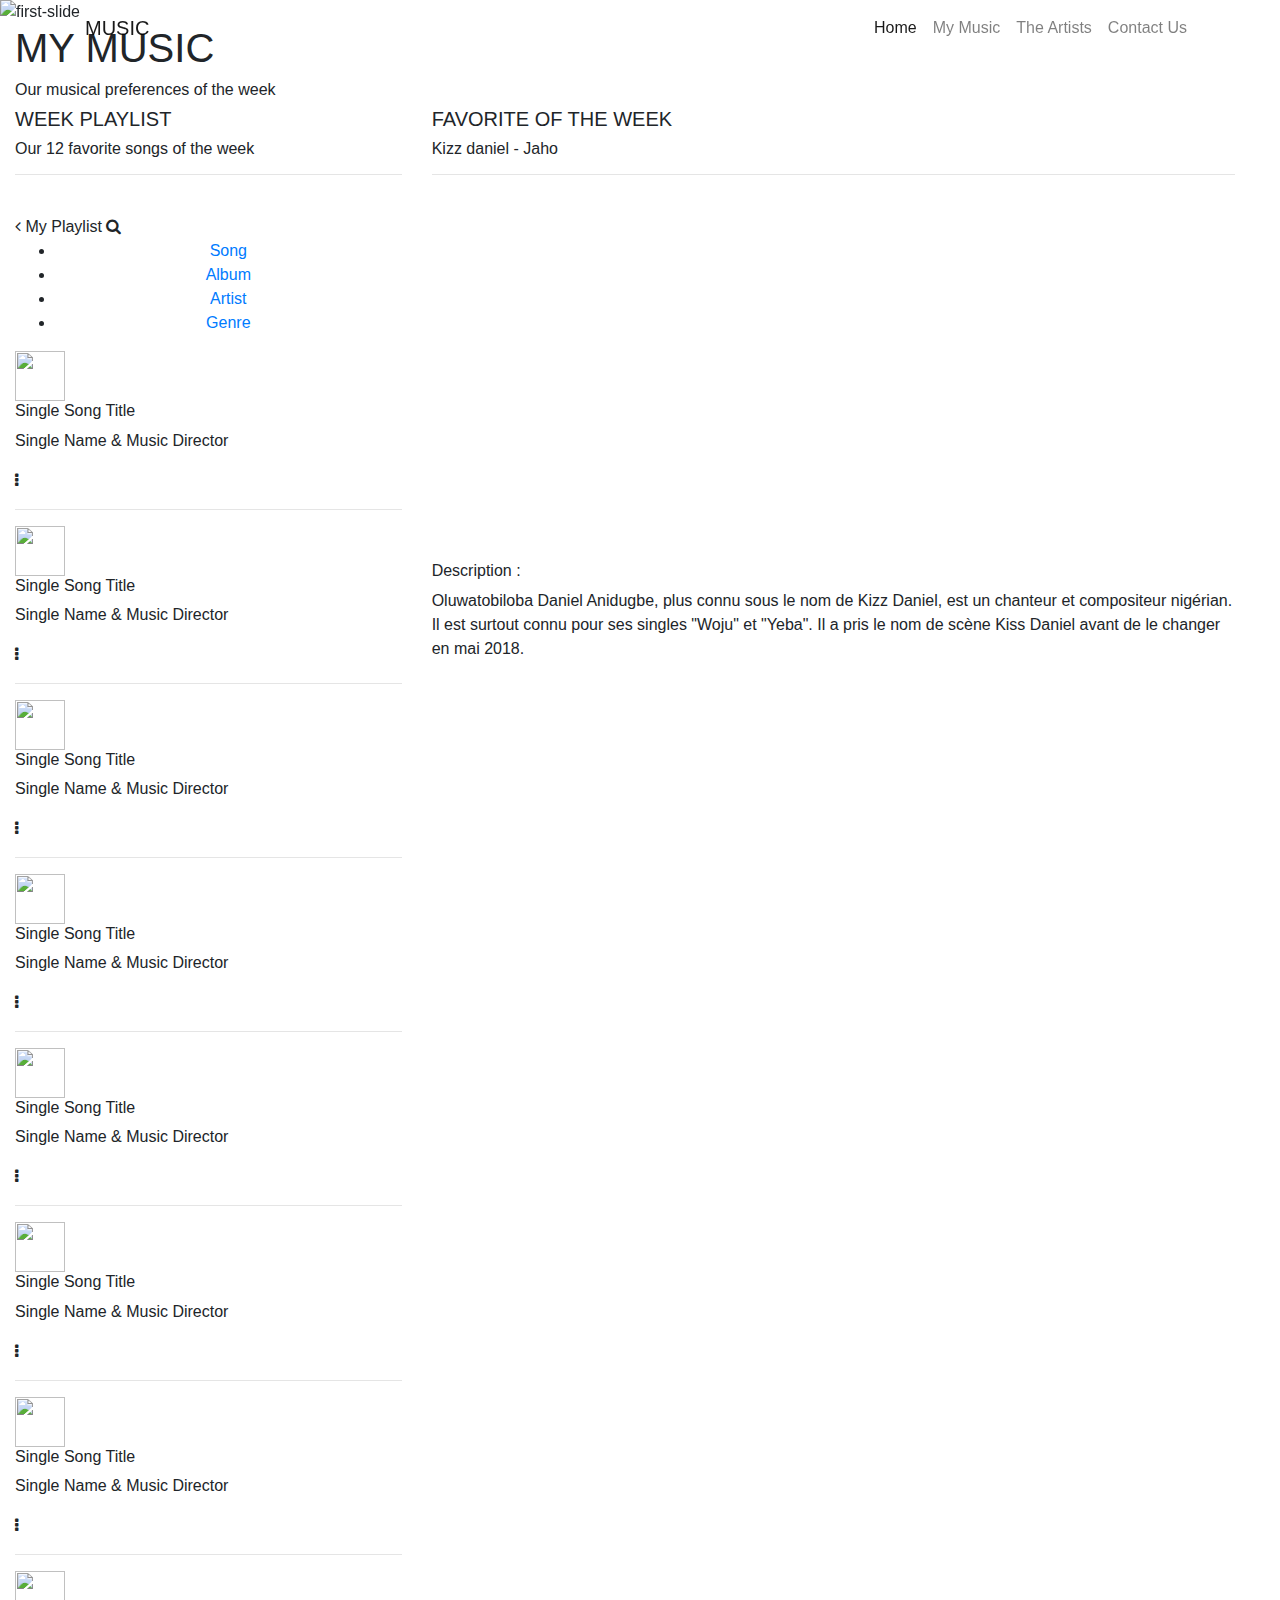
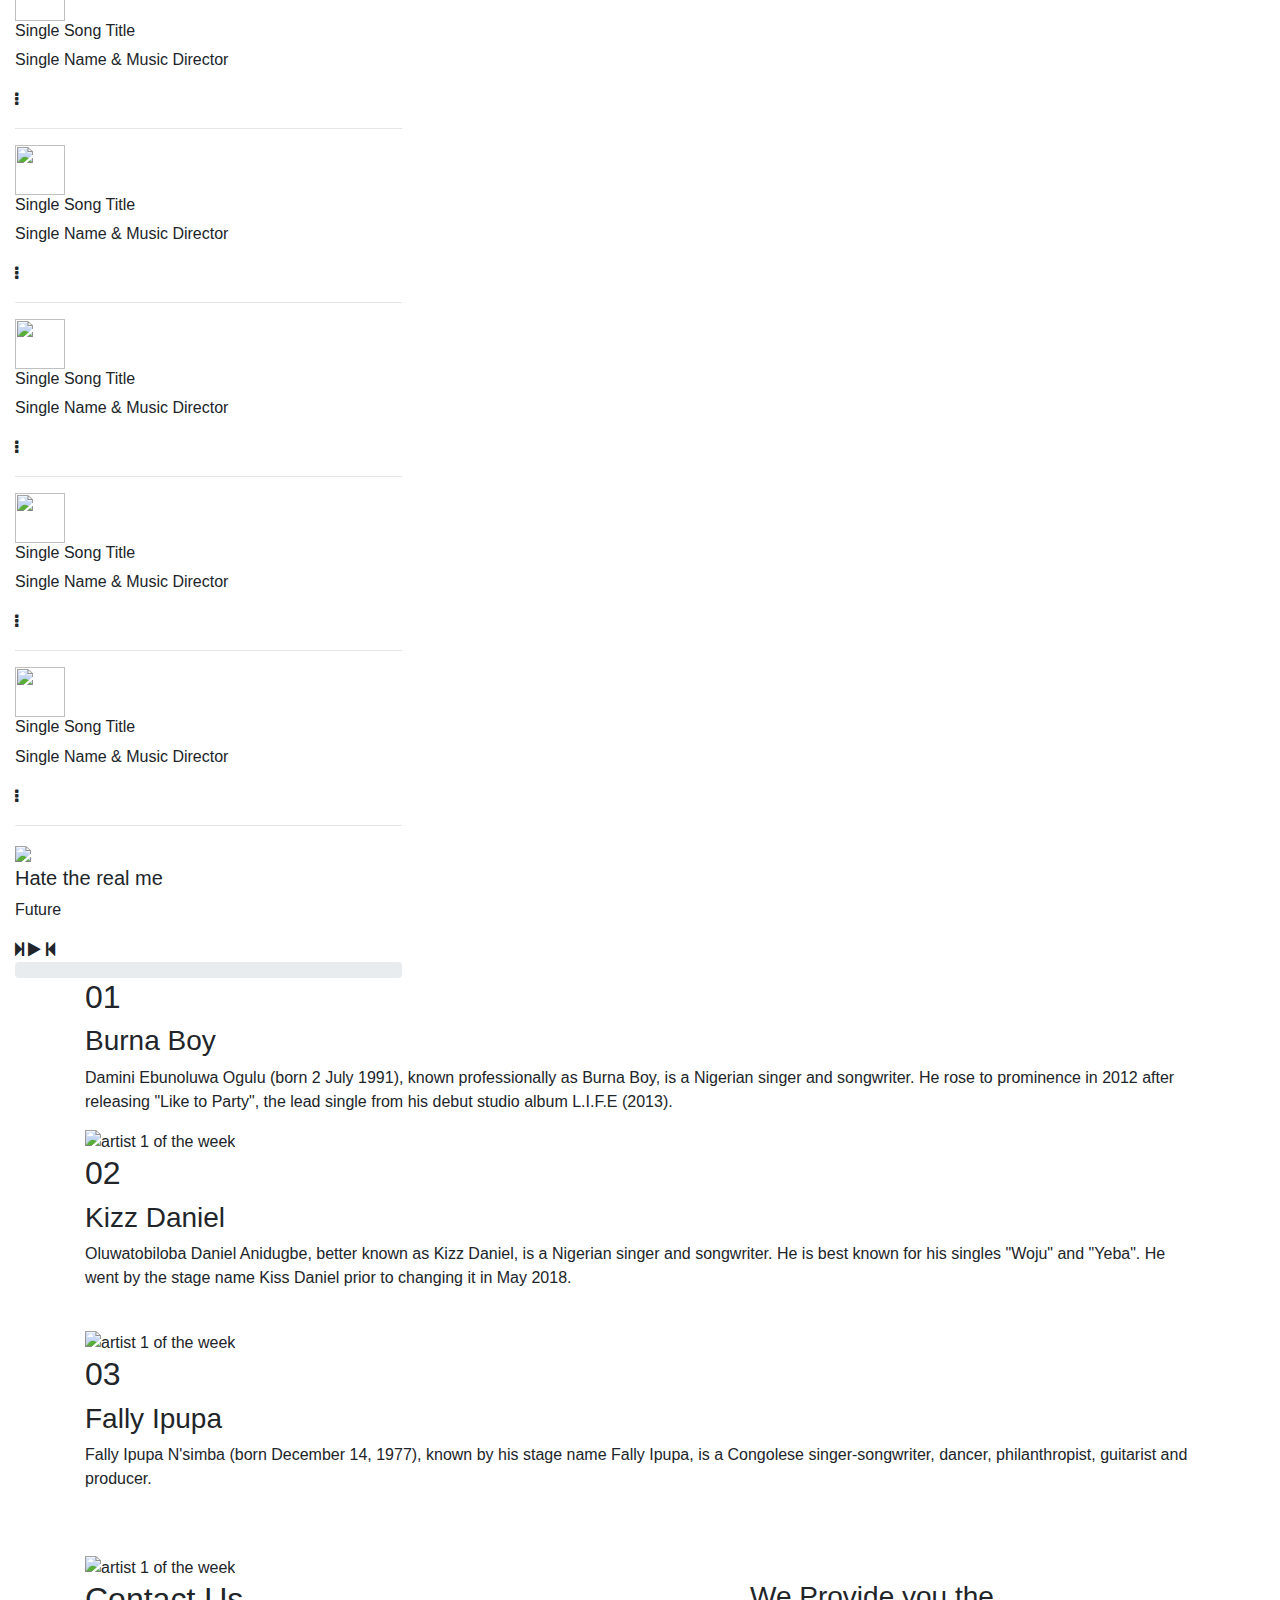
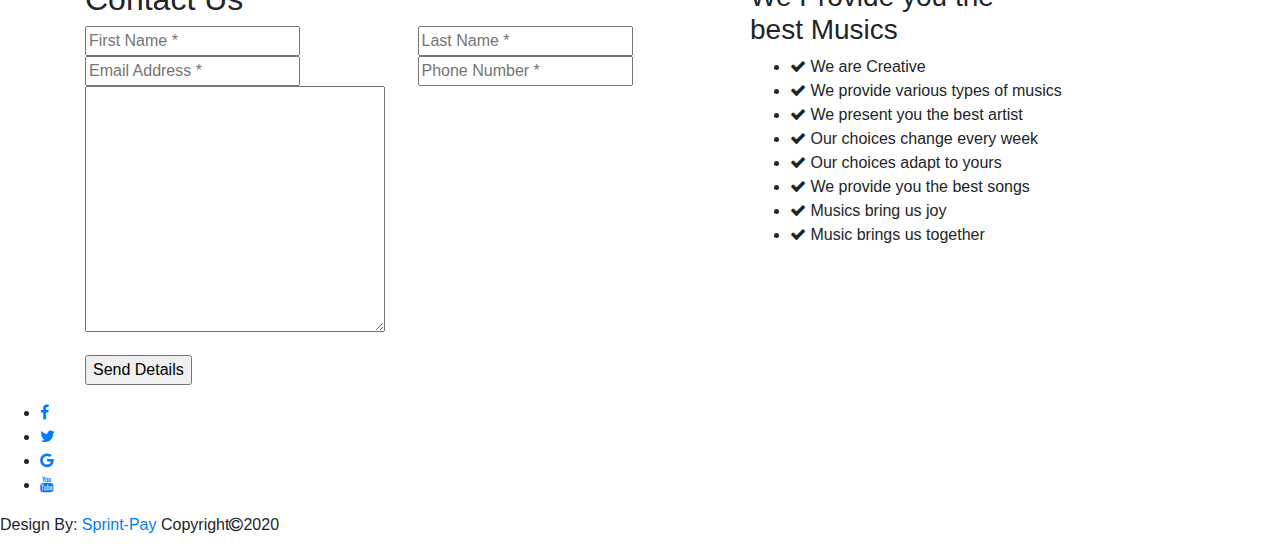
==== index.html @ 6b8cca87 "first html" ====
<!DOCTYPE html>
<html>

<head>
	<meta charset="utf-8">
	<meta name="viewport" content="width=device-width, initial-scale=1">

	<!-- Bootstrap css files -->
	<link rel="stylesheet" href="https://stackpath.bootstrapcdn.com/bootstrap/4.4.1/css/bootstrap.min.css">
	<link href="https://stackpath.bootstrapcdn.com/font-awesome/4.7.0/css/font-awesome.min.css" rel="stylesheet">
	<link rel="stylesheet" type="text/css" href="css/styles.css">
	<!-- <link rel="stylesheet" href="bootstrap/css/bootstrap.css"> -->
	<!-- Latest compiled and minified CSS -->

	<title>MUSIC | SITE</title>
</head>

<body>

	<section class="header">
		<!-- Navbar -->
		<nav class="navbar navbar-expand-lg navbar-light fixed-top">
			<div class="container">
				<a class="navbar-brand" href="#">MUSIC</a>
				<button class="navbar-toggler" type="button" data-toggle="collapse"
					data-target="#navbarSupportedContent" aria-controls="navbarSupportedContent" aria-expanded="false"
					aria-label="Toggle navigation">
					<span class="navbar-toggler-icon"></span>
				</button>

				<div class="collapse navbar-collapse" id="navbarSupportedContent">
					<ul class="navbar-nav ml-auto">
						<li class="nav-item active">
							<a class="nav-link" href="#home">Home <span class="sr-only">(current)</span></a>
						</li>
						<li class="nav-item">
							<a class="nav-link" href="#my_music">My Music</a>
						</li>
						<li class="nav-item">
							<a class="nav-link" href="#the_artists">The Artists</a>
						</li>
						<li class="nav-item">
							<a class="nav-link" href="#contact_us">Contact Us</a>
						</li>
						</li>
					</ul>
				</div>
			</div>
		</nav>
	</section>

	<!-- Caroussel -->
	<div id="home" class="carousel slide carousel-inner" data-ride="carousel">
		<!-- <ol class="carousel-indicators">
			<li data-target="#carouselExampleIndicators" data-slide-to="0" class="active"></li>
			<li data-target="#carouselExampleIndicators" data-slide-to="1"></li>
			<li data-target="#carouselExampleIndicators" data-slide-to="2"></li>
		</ol> -->
		<!-- <div class="carousel-inner"> -->
		<div class="carousel-item active">
			<img src="images/1.jpg" class="d-block w-100" alt="first-slide">
			<div class="carousel-caption d-none d-md-block">
				<h5>Bo Life No Music</h5>
				<p>Music is part of our lives.</p>
			</div>
		</div>
		<div class="carousel-item">
			<img src="images/2.jpg" class="d-block w-100" alt="second-slide">
			<div class="carousel-caption d-none d-md-block">
				<h5>Music Is An Art</h5>
				<p>An art that few master, but which deserves to be.</p>
			</div>
		</div>
		<div class="carousel-item">
			<img src="images/3.jpg" class="d-block w-100" alt="third-slide">
			<div class="carousel-caption d-none d-md-block">
				<h5>Music brings people together</h5>
				<p>Music is one of the best ways to bring people together.</p>
			</div>
		</div>
		<!-- </div> -->
		<a class="carousel-control-prev" href="#carouselExampleIndicators" role="button" data-slide="prev">
			<span class="carousel-control-prev-icon" aria-hidden="true"></span>
			<span class="sr-only">Previous</span>
		</a>
		<a class="carousel-control-next" href="#carouselExampleIndicators" role="button" data-slide="next">
			<span class="carousel-control-next-icon" aria-hidden="true"></span>
			<span class="sr-only">Next</span>
		</a>
	</div>

	<!-- Section My Music-->
	<section id="my_music" class="row container-fluid">
		<div class="col-lg-12">
			<div class="section-head" >
				<h1>MY MUSIC</h1>
				<h6>Our musical preferences of the week</h6>
			</div>
			<div class="row">
				<div id="playlist" class="col-4 col-md-4">
					<h5>WEEK PLAYLIST</h5>
					<h6>Our 12 favorite songs of the week</h6><hr><br/>
					<div class="music-container">
						<div class="music-header">
							<i class="fa fa-angle-left"></i>
							<span id="playlist-title">My Playlist</span>
							<i class="fa fa-search"></i>
						</div>
		
						<div class="music-playlist">
							<div class="music-menu text-center">
								<div class="menu">
									<ul>
										<li><a href="#">Song</a></li>
										<li><a href="#">Album</a></li>
										<li><a href="#">Artist</a></li>
										<li><a href="#">Genre</a></li>
									</ul>
								</div>
							</div>
		
							<div class="music-box">
								<div class="music-info">
									<img style="width: 50px;height: 50px;" src="images/covers/1.jpg" alt="">
									<h6>Single Song Title</h6>
									<p>Single Name & Music Director</p>
									<i class="fa fa-ellipsis-v"></i>
								</div>
								<hr>
								<div class="music-info">
									<img style="width: 50px;height: 50px;" src="images/covers/2.jpg" alt="">
									<h6>Single Song Title</h6>
									<p>Single Name & Music Director</p>
									<i class="fa fa-ellipsis-v"></i>
								</div>
								<hr>
								<div class="music-info">
									<img style="width: 50px;height: 50px;" src="images/covers/3.jpg" alt="">
									<h6>Single Song Title</h6>
									<p>Single Name & Music Director</p>
									<i class="fa fa-ellipsis-v"></i>
								</div>
								<hr>
								<div class="music-info">
									<img style="width: 50px;height: 50px;" src="images/covers/4.jpg" alt="">
									<h6>Single Song Title</h6>
									<p>Single Name & Music Director</p>
									<i class="fa fa-ellipsis-v"></i>
								</div>
								<hr>
								<div class="music-info">
									<img style="width: 50px;height: 50px;" src="images/covers/5.png" alt="">
									<h6>Single Song Title</h6>
									<p>Single Name & Music Director</p>
									<i class="fa fa-ellipsis-v"></i>
								</div>
								<hr>
								<div class="music-info">
									<img style="width: 50px;height: 50px;" src="images/covers/6.jpg" alt="">
									<h6>Single Song Title</h6>
									<p>Single Name & Music Director</p>
									<i class="fa fa-ellipsis-v"></i>
								</div>
								<hr>
								<div class="music-info">
									<img style="width: 50px;height: 50px;" src="images/covers/7.jpg" alt="">
									<h6>Single Song Title</h6>
									<p>Single Name & Music Director</p>
									<i class="fa fa-ellipsis-v"></i>
								</div>
								<hr>
								<div class="music-info">
									<img style="width: 50px;height: 50px;" src="images/covers/8.png" alt="">
									<h6>Single Song Title</h6>
									<p>Single Name & Music Director</p>
									<i class="fa fa-ellipsis-v"></i>
								</div>
								<hr>
								<div class="music-info">
									<img style="width: 50px;height: 50px;" src="images/covers/9.jpg" alt="">
									<h6>Single Song Title</h6>
									<p>Single Name & Music Director</p>
									<i class="fa fa-ellipsis-v"></i>
								</div>
								<hr>
								<div class="music-info">
									<img style="width: 50px;height: 50px;" src="images/covers/10.jpg" alt="">
									<h6>Single Song Title</h6>
									<p>Single Name & Music Director</p>
									<i class="fa fa-ellipsis-v"></i>
								</div>
								<hr>
								<div class="music-info">
									<img style="width: 50px;height: 50px;" src="images/covers/11.jpg" alt="">
									<h6>Single Song Title</h6>
									<p>Single Name & Music Director</p>
									<i class="fa fa-ellipsis-v"></i>
								</div>
								<hr>
								<div class="music-info">
									<img style="width: 50px;height: 50px;" src="images/covers/12.jpg" alt="">
									<h6>Single Song Title</h6>
									<p>Single Name & Music Director</p>
									<i class="fa fa-ellipsis-v"></i>
								</div>
								<hr>
		
							</div>
		
							<!-- Playing box-->
							<div class="music-play">
								<div class="play-img">
									<img src="images/covers/3.jpg">
								</div>
								<div class="play-controls">
									<div class="controls">
										<div class="song-name">
											<h5>Hate the real me</h5>
											<p>Future</p>
										</div>
										<div class="play-icons">
											<i class="fa fa-step-forward"></i>
											<i class="fa fa-play"></i>
											<i class="fa fa-step-backward"></i>
										</div>
									</div>
		
									<div class="music-progress">
										<div class="progress">
											<div class="progress-bar"></div>
										</div>
									</div>
								</div>
							</div>

						</div>
	
					</div>
				</div>
		
				<div id="you-video" class="col-8 col-md-8">
					<h5>FAVORITE OF THE WEEK</h5>
					<h6>Kizz daniel - Jaho</h6><hr><br/>
					
					<div class="video-responsive">
						<iframe width="560" height="315" src="https://www.youtube.com/embed/IbBkzvshxmA" 
						frameborder="0" allow="accelerometer; autoplay; encrypted-media; gyroscope; picture-in-picture" 
						allowfullscreen></iframe>
					</div>
					<br>
						<h6>Description : </h6>
						<p id="description">Oluwatobiloba Daniel Anidugbe, plus connu sous le nom de Kizz Daniel, 
						   est un chanteur et compositeur nigérian. Il est surtout connu pour ses singles "Woju" et "Yeba". 
						   Il a pris le nom de scène Kiss Daniel avant de le changer en mai 2018.</p>
				</div>
			</div>
		</div>
		
	</section>


	<!-- Our artists-->
	<section id="the_artists" class="artists">
		<div class="container">
			<div class="artist-box">
				<h2>01</h2>
				<h3>Burna Boy</h3>
				<p>Damini Ebunoluwa Ogulu (born 2 July 1991), known professionally as Burna Boy, 
				is a Nigerian singer and songwriter. 
				He rose to prominence in 2012 after releasing "Like to Party", the lead single from his debut studio album L.I.F.E (2013).</p>
				<img src="images/artists/burna_boy.jpg" alt="artist 1 of the week">
			</div>

			<div class="artist-box">
				<h2>02</h2>
				<h3>Kizz Daniel</h3>
				<p>Oluwatobiloba Daniel Anidugbe, better known as Kizz Daniel, is a Nigerian singer and songwriter. 
				He is best known for his singles "Woju" and "Yeba". 
				He went by the stage name Kiss Daniel prior to changing it in May 2018.<br><br></p>
				<img src="images/artists/kizz_daniel.jpg" alt="artist 1 of the week">
			</div>

			<div class="artist-box">
				<h2>03</h2>
				<h3>Fally Ipupa</h3>
				<p>Fally Ipupa N'simba (born December 14, 1977), known by his stage name Fally Ipupa, 
				is a Congolese singer-songwriter, dancer, philanthropist, guitarist and producer.<br><br><br>
			</p>
				<img src="images/artists/fally_ipupa.jpg" alt="artist 1 of the week">
			</div>
		</div>
	</section>

	<!-- Contact Us -->
	<section id="contact_us" class="contact">
        <div class="cus-padding">
            <div class="bg-area"></div>
            <div class="container">
                <div class="row">
                    <div class="col-7 col-md-7">
                        <div class="contact-form">
                            <h2>Contact Us</h2>
                            <form action="">
                                <div class="row">
                                    <div class="col-6 col-md-6">
                                        <input type="text" name="" id="" placeholder="First Name *">
                                    </div>
                                    <div class="col-md-6">
                                        <input type="text" name="" id="" placeholder="Last Name *">
                                    </div>
                                </div>
                                <div class="row">
                                    <div class="col-md-6">
                                        <input type="email" name="" id="" placeholder="Email Address *">
                                    </div>
                                    <div class="col-md-6">
                                        <input type="tel" name="" id="" placeholder="Phone Number *">
                                    </div>
                                </div>

                                <p><textarea name="message" id="message" cols="30" rows="10"></textarea></p>
                                <p><input type="submit" value="Send Details"></p>
                            </form>
                        </div>
                    </div>

                    <div class=" col-5 col-md-5">
                        <div class="right-text">
                            <h3>We Provide you the <br> best Musics</h3>

                            <ul>
                                <li><i class="fa fa-check"></i> We are Creative</li>
                                <li><i class="fa fa-check"></i> We provide various types of musics</li>
                                <li><i class="fa fa-check"></i> We present you the best artist</li>
                                <li><i class="fa fa-check"></i> Our choices change every week</li>
                                <li><i class="fa fa-check"></i> Our choices adapt to yours</li>
                                <li><i class="fa fa-check"></i> We provide you the best songs</li>
                                <li><i class="fa fa-check"></i> Musics bring us joy</li>
                                <li><i class="fa fa-check"></i> Music brings us together</li>
                            </ul>
                        </div>
                    </div>
                </div>
            </div>
        </div>
    </section>


	<!-- Footer -->
	<div class="footer">
        <div class="footer-social-icons">
            <ul>
                <li><a href="#" target="blank"><i class="fa fa-facebook"></i></a></li>
                <li><a href="#" target="blank"><i class="fa fa-twitter"></i></a></li>
                <li><a href="#" target="blank"><i class="fa fa-google"></i></a></li>
                <li><a href="#" target="blank"><i class="fa fa-youtube"></i></a></li>
            </ul>
        </div>

    </div>
    <div class="footer-bottom">
        <p>Design By: <a href="#">Sprint-Pay</a> Copyright<i class="fa fa-copyright" aria-hidden="true"></i>2020</p>
	</div>
	
	<!-- Bootstrap core JavaScript
    ================================================== -->
	<!-- <script src="bootstrap/js/bootstrap.js"></script>
	<script src="bootstrap/js/jquery-3.4.1.js"></script> -->
	<script src="https://code.jquery.com/jquery-3.4.1.slim.min.js"></script>
	<script src="https://cdn.jsdelivr.net/npm/popper.js@1.16.0/dist/umd/popper.min.js"></script>
	<script src="https://stackpath.bootstrapcdn.com/bootstrap/4.4.1/js/bootstrap.min.js"></script>
</body>

</html>

<!-- <body>
	<div>
		<p>div de la navigation</p>
	</div>
	<div>
		<p>div de la caroussel</p>
	</div>
	<div class="row">
		<div>
			<p>div  de la liste des musiques</p>
		</div>
		<div>
			<p>div de la video</p>
		</div>
	</div>
</body> -->
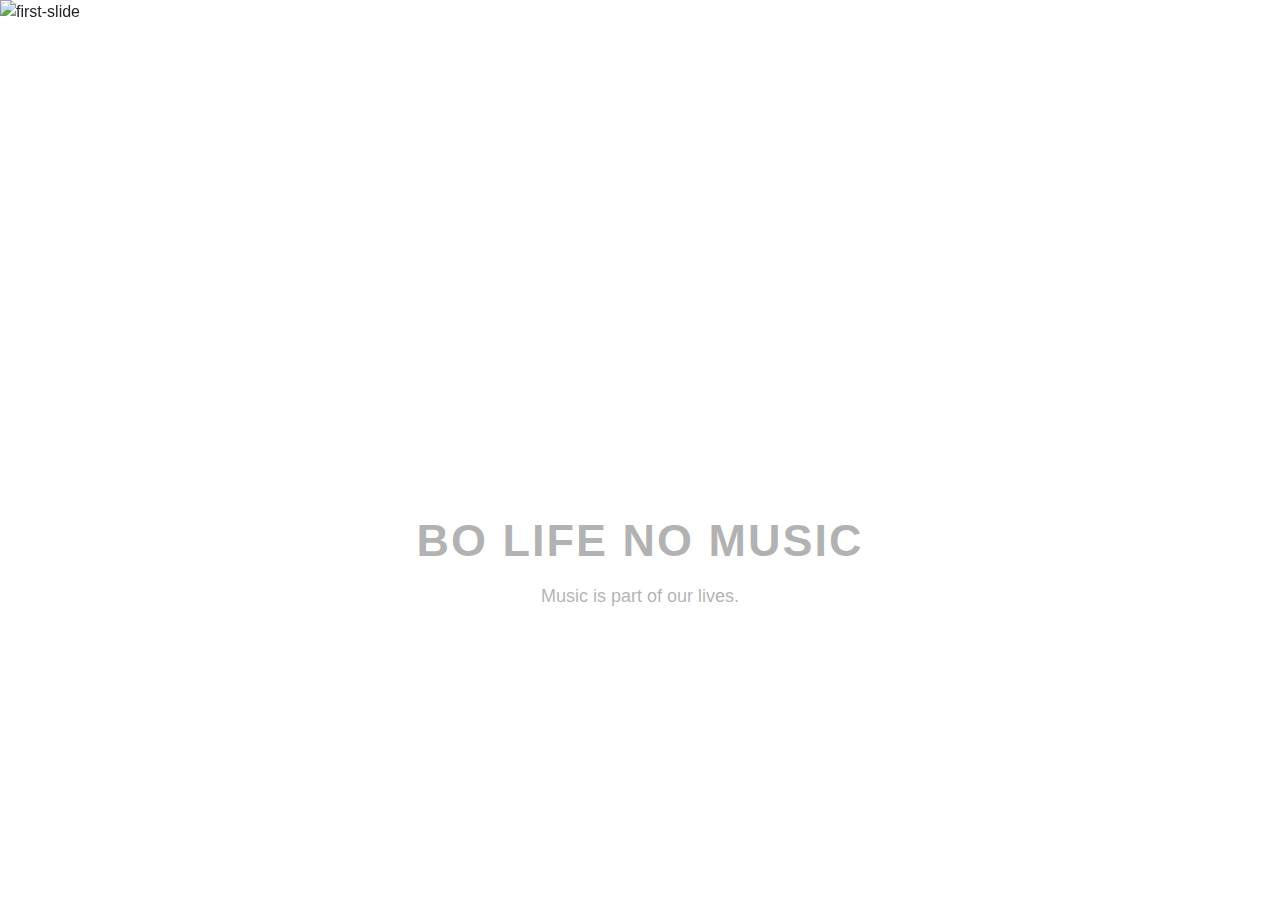
==== commit 78baad10: "Update des fichiers index.html et styles.css" ====
--- a/index.html
+++ b/index.html
@@ -9,8 +9,6 @@
 	<link rel="stylesheet" href="https://stackpath.bootstrapcdn.com/bootstrap/4.4.1/css/bootstrap.min.css">
 	<link href="https://stackpath.bootstrapcdn.com/font-awesome/4.7.0/css/font-awesome.min.css" rel="stylesheet">
 	<link rel="stylesheet" type="text/css" href="css/styles.css">
-	<!-- <link rel="stylesheet" href="bootstrap/css/bootstrap.css"> -->
-	<!-- Latest compiled and minified CSS -->
 
 	<title>MUSIC | SITE</title>
 </head>
@@ -34,13 +32,13 @@
 							<a class="nav-link" href="#home">Home <span class="sr-only">(current)</span></a>
 						</li>
 						<li class="nav-item">
-							<a class="nav-link" href="#my_music">My Music</a>
+							<a class="nav-link" href="#myMusic-section">My Music</a>
 						</li>
 						<li class="nav-item">
-							<a class="nav-link" href="#the_artists">The Artists</a>
+							<a class="nav-link" href="#artists-section">The Artists</a>
 						</li>
 						<li class="nav-item">
-							<a class="nav-link" href="#contact_us">Contact Us</a>
+							<a class="nav-link" href="#contact-section">Contact Us</a>
 						</li>
 						</li>
 					</ul>
@@ -51,12 +49,6 @@
 
 	<!-- Caroussel -->
 	<div id="home" class="carousel slide carousel-inner" data-ride="carousel">
-		<!-- <ol class="carousel-indicators">
-			<li data-target="#carouselExampleIndicators" data-slide-to="0" class="active"></li>
-			<li data-target="#carouselExampleIndicators" data-slide-to="1"></li>
-			<li data-target="#carouselExampleIndicators" data-slide-to="2"></li>
-		</ol> -->
-		<!-- <div class="carousel-inner"> -->
 		<div class="carousel-item active">
 			<img src="images/1.jpg" class="d-block w-100" alt="first-slide">
 			<div class="carousel-caption d-none d-md-block">
@@ -89,303 +81,24 @@
 		</a>
 	</div>
 
-	<!-- Section My Music-->
-	<section id="my_music" class="row container-fluid">
-		<div class="col-lg-12">
-			<div class="section-head" >
-				<h1>MY MUSIC</h1>
-				<h6>Our musical preferences of the week</h6>
-			</div>
-			<div class="row">
-				<div id="playlist" class="col-4 col-md-4">
-					<h5>WEEK PLAYLIST</h5>
-					<h6>Our 12 favorite songs of the week</h6><hr><br/>
-					<div class="music-container">
-						<div class="music-header">
-							<i class="fa fa-angle-left"></i>
-							<span id="playlist-title">My Playlist</span>
-							<i class="fa fa-search"></i>
-						</div>
-		
-						<div class="music-playlist">
-							<div class="music-menu text-center">
-								<div class="menu">
-									<ul>
-										<li><a href="#">Song</a></li>
-										<li><a href="#">Album</a></li>
-										<li><a href="#">Artist</a></li>
-										<li><a href="#">Genre</a></li>
-									</ul>
-								</div>
-							</div>
-		
-							<div class="music-box">
-								<div class="music-info">
-									<img style="width: 50px;height: 50px;" src="images/covers/1.jpg" alt="">
-									<h6>Single Song Title</h6>
-									<p>Single Name & Music Director</p>
-									<i class="fa fa-ellipsis-v"></i>
-								</div>
-								<hr>
-								<div class="music-info">
-									<img style="width: 50px;height: 50px;" src="images/covers/2.jpg" alt="">
-									<h6>Single Song Title</h6>
-									<p>Single Name & Music Director</p>
-									<i class="fa fa-ellipsis-v"></i>
-								</div>
-								<hr>
-								<div class="music-info">
-									<img style="width: 50px;height: 50px;" src="images/covers/3.jpg" alt="">
-									<h6>Single Song Title</h6>
-									<p>Single Name & Music Director</p>
-									<i class="fa fa-ellipsis-v"></i>
-								</div>
-								<hr>
-								<div class="music-info">
-									<img style="width: 50px;height: 50px;" src="images/covers/4.jpg" alt="">
-									<h6>Single Song Title</h6>
-									<p>Single Name & Music Director</p>
-									<i class="fa fa-ellipsis-v"></i>
-								</div>
-								<hr>
-								<div class="music-info">
-									<img style="width: 50px;height: 50px;" src="images/covers/5.png" alt="">
-									<h6>Single Song Title</h6>
-									<p>Single Name & Music Director</p>
-									<i class="fa fa-ellipsis-v"></i>
-								</div>
-								<hr>
-								<div class="music-info">
-									<img style="width: 50px;height: 50px;" src="images/covers/6.jpg" alt="">
-									<h6>Single Song Title</h6>
-									<p>Single Name & Music Director</p>
-									<i class="fa fa-ellipsis-v"></i>
-								</div>
-								<hr>
-								<div class="music-info">
-									<img style="width: 50px;height: 50px;" src="images/covers/7.jpg" alt="">
-									<h6>Single Song Title</h6>
-									<p>Single Name & Music Director</p>
-									<i class="fa fa-ellipsis-v"></i>
-								</div>
-								<hr>
-								<div class="music-info">
-									<img style="width: 50px;height: 50px;" src="images/covers/8.png" alt="">
-									<h6>Single Song Title</h6>
-									<p>Single Name & Music Director</p>
-									<i class="fa fa-ellipsis-v"></i>
-								</div>
-								<hr>
-								<div class="music-info">
-									<img style="width: 50px;height: 50px;" src="images/covers/9.jpg" alt="">
-									<h6>Single Song Title</h6>
-									<p>Single Name & Music Director</p>
-									<i class="fa fa-ellipsis-v"></i>
-								</div>
-								<hr>
-								<div class="music-info">
-									<img style="width: 50px;height: 50px;" src="images/covers/10.jpg" alt="">
-									<h6>Single Song Title</h6>
-									<p>Single Name & Music Director</p>
-									<i class="fa fa-ellipsis-v"></i>
-								</div>
-								<hr>
-								<div class="music-info">
-									<img style="width: 50px;height: 50px;" src="images/covers/11.jpg" alt="">
-									<h6>Single Song Title</h6>
-									<p>Single Name & Music Director</p>
-									<i class="fa fa-ellipsis-v"></i>
-								</div>
-								<hr>
-								<div class="music-info">
-									<img style="width: 50px;height: 50px;" src="images/covers/12.jpg" alt="">
-									<h6>Single Song Title</h6>
-									<p>Single Name & Music Director</p>
-									<i class="fa fa-ellipsis-v"></i>
-								</div>
-								<hr>
-		
-							</div>
-		
-							<!-- Playing box-->
-							<div class="music-play">
-								<div class="play-img">
-									<img src="images/covers/3.jpg">
-								</div>
-								<div class="play-controls">
-									<div class="controls">
-										<div class="song-name">
-											<h5>Hate the real me</h5>
-											<p>Future</p>
-										</div>
-										<div class="play-icons">
-											<i class="fa fa-step-forward"></i>
-											<i class="fa fa-play"></i>
-											<i class="fa fa-step-backward"></i>
-										</div>
-									</div>
-		
-									<div class="music-progress">
-										<div class="progress">
-											<div class="progress-bar"></div>
-										</div>
-									</div>
-								</div>
-							</div>
+	<!-- The artists-->
+	<object id="myMusic-section" type="text/html" data="myMusic.html"></object>
 
-						</div>
-	
-					</div>
-				</div>
-		
-				<div id="you-video" class="col-8 col-md-8">
-					<h5>FAVORITE OF THE WEEK</h5>
-					<h6>Kizz daniel - Jaho</h6><hr><br/>
-					
-					<div class="video-responsive">
-						<iframe width="560" height="315" src="https://www.youtube.com/embed/IbBkzvshxmA" 
-						frameborder="0" allow="accelerometer; autoplay; encrypted-media; gyroscope; picture-in-picture" 
-						allowfullscreen></iframe>
-					</div>
-					<br>
-						<h6>Description : </h6>
-						<p id="description">Oluwatobiloba Daniel Anidugbe, plus connu sous le nom de Kizz Daniel, 
-						   est un chanteur et compositeur nigérian. Il est surtout connu pour ses singles "Woju" et "Yeba". 
-						   Il a pris le nom de scène Kiss Daniel avant de le changer en mai 2018.</p>
-				</div>
-			</div>
-		</div>
-		
-	</section>
+	<!-- The artists-->
+	<object id="artists-section" type="text/html" data="artists.html"></object>
 
+	<!-- Contact Us-->
+	<object id="contact-section" type="text/html" data="contact.html"></object>
 
-	<!-- Our artists-->
-	<section id="the_artists" class="artists">
-		<div class="container">
-			<div class="artist-box">
-				<h2>01</h2>
-				<h3>Burna Boy</h3>
-				<p>Damini Ebunoluwa Ogulu (born 2 July 1991), known professionally as Burna Boy, 
-				is a Nigerian singer and songwriter. 
-				He rose to prominence in 2012 after releasing "Like to Party", the lead single from his debut studio album L.I.F.E (2013).</p>
-				<img src="images/artists/burna_boy.jpg" alt="artist 1 of the week">
-			</div>
+	<!-- Footer-->
+	<object id="footer" type="text/html" data="footer.html"></object>
 
-			<div class="artist-box">
-				<h2>02</h2>
-				<h3>Kizz Daniel</h3>
-				<p>Oluwatobiloba Daniel Anidugbe, better known as Kizz Daniel, is a Nigerian singer and songwriter. 
-				He is best known for his singles "Woju" and "Yeba". 
-				He went by the stage name Kiss Daniel prior to changing it in May 2018.<br><br></p>
-				<img src="images/artists/kizz_daniel.jpg" alt="artist 1 of the week">
-			</div>
-
-			<div class="artist-box">
-				<h2>03</h2>
-				<h3>Fally Ipupa</h3>
-				<p>Fally Ipupa N'simba (born December 14, 1977), known by his stage name Fally Ipupa, 
-				is a Congolese singer-songwriter, dancer, philanthropist, guitarist and producer.<br><br><br>
-			</p>
-				<img src="images/artists/fally_ipupa.jpg" alt="artist 1 of the week">
-			</div>
-		</div>
-	</section>
-
-	<!-- Contact Us -->
-	<section id="contact_us" class="contact">
-        <div class="cus-padding">
-            <div class="bg-area"></div>
-            <div class="container">
-                <div class="row">
-                    <div class="col-7 col-md-7">
-                        <div class="contact-form">
-                            <h2>Contact Us</h2>
-                            <form action="">
-                                <div class="row">
-                                    <div class="col-6 col-md-6">
-                                        <input type="text" name="" id="" placeholder="First Name *">
-                                    </div>
-                                    <div class="col-md-6">
-                                        <input type="text" name="" id="" placeholder="Last Name *">
-                                    </div>
-                                </div>
-                                <div class="row">
-                                    <div class="col-md-6">
-                                        <input type="email" name="" id="" placeholder="Email Address *">
-                                    </div>
-                                    <div class="col-md-6">
-                                        <input type="tel" name="" id="" placeholder="Phone Number *">
-                                    </div>
-                                </div>
-
-                                <p><textarea name="message" id="message" cols="30" rows="10"></textarea></p>
-                                <p><input type="submit" value="Send Details"></p>
-                            </form>
-                        </div>
-                    </div>
-
-                    <div class=" col-5 col-md-5">
-                        <div class="right-text">
-                            <h3>We Provide you the <br> best Musics</h3>
-
-                            <ul>
-                                <li><i class="fa fa-check"></i> We are Creative</li>
-                                <li><i class="fa fa-check"></i> We provide various types of musics</li>
-                                <li><i class="fa fa-check"></i> We present you the best artist</li>
-                                <li><i class="fa fa-check"></i> Our choices change every week</li>
-                                <li><i class="fa fa-check"></i> Our choices adapt to yours</li>
-                                <li><i class="fa fa-check"></i> We provide you the best songs</li>
-                                <li><i class="fa fa-check"></i> Musics bring us joy</li>
-                                <li><i class="fa fa-check"></i> Music brings us together</li>
-                            </ul>
-                        </div>
-                    </div>
-                </div>
-            </div>
-        </div>
-    </section>
-
-
-	<!-- Footer -->
-	<div class="footer">
-        <div class="footer-social-icons">
-            <ul>
-                <li><a href="#" target="blank"><i class="fa fa-facebook"></i></a></li>
-                <li><a href="#" target="blank"><i class="fa fa-twitter"></i></a></li>
-                <li><a href="#" target="blank"><i class="fa fa-google"></i></a></li>
-                <li><a href="#" target="blank"><i class="fa fa-youtube"></i></a></li>
-            </ul>
-        </div>
-
-    </div>
-    <div class="footer-bottom">
-        <p>Design By: <a href="#">Sprint-Pay</a> Copyright<i class="fa fa-copyright" aria-hidden="true"></i>2020</p>
-	</div>
 	
 	<!-- Bootstrap core JavaScript
     ================================================== -->
-	<!-- <script src="bootstrap/js/bootstrap.js"></script>
-	<script src="bootstrap/js/jquery-3.4.1.js"></script> -->
 	<script src="https://code.jquery.com/jquery-3.4.1.slim.min.js"></script>
 	<script src="https://cdn.jsdelivr.net/npm/popper.js@1.16.0/dist/umd/popper.min.js"></script>
 	<script src="https://stackpath.bootstrapcdn.com/bootstrap/4.4.1/js/bootstrap.min.js"></script>
 </body>
 
 </html>
-
-<!-- <body>
-	<div>
-		<p>div de la navigation</p>
-	</div>
-	<div>
-		<p>div de la caroussel</p>
-	</div>
-	<div class="row">
-		<div>
-			<p>div  de la liste des musiques</p>
-		</div>
-		<div>
-			<p>div de la video</p>
-		</div>
-	</div>
-</body> -->--- a/css/styles.css
+++ b/css/styles.css
@@ -0,0 +1,638 @@
+/* caroussel */
+.carousel-item {
+  height: 100vh; /* viewport height*/
+  min-height: 300px;
+  background: no-repeat center center scroll;
+  background-size: cover; /* Echelle de l'image*/
+}
+
+.carousel-caption {
+  bottom: 270px;
+  background-color: white;
+  opacity: 0.3;
+}
+
+.carousel-caption h5 {
+  color: black;
+  font-size: 45px;
+  text-transform: uppercase;
+  letter-spacing: 2px;
+}
+
+.carousel-caption p {
+  color: black;
+  width: 75%;
+  margin: auto;
+  font-size: 18px;
+}
+
+.navbar-light .navbar-brand {
+  color: white;
+  font-weight: bold;
+  text-transform: uppercase;
+  font-size: 25px;
+  letter-spacing: 2px;
+}
+
+/* nav bar */
+.navbar {
+  padding-top: 25px;
+}
+
+.navbar-light .navbar-brand:hover, .navbar-light .navbar-brand:focus {
+  color: white;
+}
+
+.navbar-light .navbar-nav .active > .nav-link, .navbar-light .navbar-nav .nav-link.active, .navbar-light .navbar-nav .nav-link.show, .navbar-light .navbar-nav .show > .nav-link {
+	color: white;
+}
+
+.navbar-light .navbar-nav .nav-link {
+  color: white;
+}
+
+.navbar-light .navbar-nav .nav-link:hover, .navbar-light .navbar-nav .nav-link:focus {
+  color: #CA3135;
+  text-decoration: none;
+  border-bottom: 1px solid #CA3135;
+  transition: border-bottom 0.5s;
+}
+
+
+/* Section My Music*/
+
+.section-head {
+  text-align: center;
+  text-transform: uppercase;
+  letter-spacing: 1px;
+}
+
+.section-head h1{
+  margin: auto;
+  width: 300px;
+  border-bottom: 2px solid;
+}
+.section-head h6{
+  padding: 10px;
+}
+
+#playlist-title {
+  color: white;
+  font-weight: bolder;
+  position: relative;
+  top: 10px;
+  right: 107px;
+}
+
+.music-container {
+  width: 350px;
+  height: 500px;
+  top: 50%;
+  display: block;
+  background-image: url(../images/music-background.jpg);
+  background-size: cover;
+  float: right;
+}
+
+#playlist {
+  text-align: right;
+  letter-spacing: 0.5px;
+}
+
+.music-header {
+  width: 100%;
+  height: 45px;
+  border-bottom: 1px solid white;
+}
+
+.music-header .fa.fa-angle-left {
+  float: left;
+  margin-top: 15px;
+  margin-left: 10px;
+  cursor: pointer;
+  color: white;
+}
+
+.music-header .fa-search {
+  float: right;
+  margin-top: 15px;
+  margin-right: 10px;
+  cursor: pointer;
+  color: white;
+}
+
+.music-playlist {
+  width: 100%;
+  height: 450px;
+}
+
+.music-menu {
+  width: 100%;
+  height: 35px;
+}
+
+.menu {
+  width: 275px;
+  height: 16px;
+  margin: 15px 30px auto;
+  border-radius: 10px;
+  border: 1px solid white;
+}
+
+.music-playlist ul {
+  font-size: 10px;
+  padding: initial;
+}
+
+.music-playlist ul li {
+  list-style-type: none;
+  display: inline-block;
+  border-right: 1px solid white;
+}
+
+.music-playlist ul li a {
+  color: white;
+  padding: 5px 15px;
+  text-decoration: none;
+  letter-spacing: 0.5px;
+}
+
+ul li:last-child {
+  border-right: none;
+}
+
+.music-box {
+  width: 100%;
+  height: 410px;
+  overflow: auto;
+  overflow-x: hidden;
+  margin: 0 6px;
+}
+
+.music-box::-webkit-scrollbar { 
+  width: 0 !important 
+}
+
+.music-box .fa-ellipsis-v {
+  margin-right: 10px;
+  margin-top: 10px;
+  font-weight: normal;
+  color: white;
+  cursor: pointer;
+}
+
+.music-info {
+  width: 100%;
+  height: 50px;
+  display: flex;
+}
+
+.music-img {
+  width: 50px;
+  height: 50px;
+}
+
+.music-img img{
+  width: 40px;
+  height: 40px;
+  margin: 2px 5px;
+  padding: 1px;
+}
+
+.music-name {
+  width: 300px;
+  padding: 0 5px;
+  height: 50px;
+  color: white;
+}
+
+.music-info h6 {
+  color: white;
+  margin: 7px 7px;
+  font-size: 15px;
+  font-weight: normal;
+  cursor: pointer;
+  position: relative;
+}
+
+.music-info p {
+  color: white;
+  font-size: 10px;
+  letter-spacing: 0.5px;
+  cursor: pointer;
+  line-height: 1px;
+  position: relative;
+  top: 37px;
+  right: 126px;
+  height: 10px;
+}
+.music-info audio {
+  height: 20px;
+}
+
+hr {
+  width: 95%;
+  margin-top: 4px !important;
+  margin-bottom: 6px !important;
+}
+
+.music-play {
+  position: relative;
+  width: 100%;
+  height: 60px;
+  display: flex;
+  background-image: url(../images/music-background.jpg);
+  background-size: cover;
+  bottom: 10px;
+}
+
+.play-img img {
+  width: 50px;
+  height: 48px;
+  margin: 5px;
+  border-radius: 5px;
+}
+
+.play-controls {
+  width: 300px;
+  height: 60px;
+}
+
+.controls {
+  width: 258px;
+  height: 50px;
+  display: flex;
+}
+
+.song-name {
+  width: 150px;
+  height: 50px;
+}
+
+.song-name h5 {
+  margin-top: 20px;
+  margin-left: 10px;
+  font-size: 15px;
+  font-weight: normal;
+  letter-spacing: 0.5px;
+  line-height: 6px;
+  color: white;
+}
+
+.song-name p {
+  margin-left: 10px;
+  font-size: 10px;
+  letter-spacing: 0.5px;
+  color: #ccc;
+}
+
+.play-icon {
+  width: 150px;
+  height: 50px;
+}
+
+.play-icons .fa {
+  width: 30px;
+  height: 30px;
+  float: right;
+  font-size: 13px;
+  border-radius: 50%;
+  color: white;
+  background-color: #CA3135;
+  margin: 15px 6px 0 auto;
+  padding: 9px 11px;
+  cursor: pointer;
+}
+
+.play-icons .fa-play {
+  color: #CA3135;
+  background-color: white;
+}
+
+.music-progress {
+  width: 260px;
+  margin-left: 10px;  
+}
+
+.music-progress .progress {
+  height: 2px !important;
+  border-radius: 0 !important;
+  background-color: #ccc;
+}
+
+.music-progress .progress-bar {
+  width: 0%;
+  background-color: #fff;
+  animation: width 10s infinite;
+}
+
+@keyframes width {
+  100%{width: 100%;}
+}
+
+/*Video responsive */
+.video-responsive { 
+  overflow:hidden; 
+  padding-bottom:56.25%; 
+  position:relative; 
+  height:0;
+}
+
+.video-responsive iframe { 
+  left:0; 
+  top:0; 
+  height:100%; 
+  width:100%; 
+  position:absolute;
+}
+
+#you-video {
+  letter-spacing: 0.5px;
+}
+
+#description {
+  text-align: justify;
+  letter-spacing: 0.5px;
+  font-weight: normal;
+  font-size: 0.7em;
+}
+
+/* Artist section*/
+.artists {
+  /* margin-top: 50px; */
+  display: flex;
+  justify-content: center;
+  align-items: center;
+  min-height: 100vh;
+  background: linear-gradient(#CA3135, #CA3135 50%, white 50%, white 100%);
+}
+
+.artists .container {
+  width: 100%;
+  display: flex;
+  justify-content: space-between;
+  flex-wrap: wrap;
+}
+
+.container .artist-box {
+  position: relative;
+  width: 320px;
+  background: white;
+  padding: 100px 40px 60px;
+  box-shadow: 0 15px 45px rgba(0, 0, 0, 0.5);
+}
+
+.container .artist-box::before {
+  content: '';
+  position: absolute;
+  top: 0;
+  left: 0;
+  width: 100%;
+  height: 100%;
+  background-color: grey;
+  transform: scaleY(0);
+  transform-origin: top;
+  transition: transform 0.5s;
+}
+
+.container .artist-box:hover::before {
+  transform: scaleY(1);
+  transform-origin: bottom;
+  transition: transform 0.5s;
+}
+
+.container .artist-box h2 {
+  position: absolute;
+  left: 40px;
+  top: 60px;
+  font-size: 4em;
+  font-weight: 800;
+  z-index: 1;
+  opacity: 0.1;
+  transition: 0.5s;
+}
+
+.container .artist-box:hover h2 {
+  opacity: 1;
+  color: white;
+  transform: translateY(-40px)
+}
+
+.container .artist-box h3 {
+  position: relative;
+  z-index: 2;
+  color: #555;
+  transition: 0.5s;
+}
+
+.container .artist-box p {
+  /* position: relative;
+  z-index: 2;
+  color: #333;
+  transition: 0.5s; */
+  
+}
+
+.container .artist-box img {
+  width: 80px;
+  height: 80px;
+  margin-left: 150px;
+  border-radius: 100%;
+}
+
+.container .artist-box:hover img {
+  margin: 20px 0 0 0px;
+  position: relative;
+  width: 250px;
+  height: 250px;
+  justify-content: center;
+  border-radius: 100%; 
+  transition: 0.5s;
+  z-index: 2;
+}
+
+.container .artist-box:hover p {
+  display: none;
+}
+
+.container .artist-box:hover h3 {
+  color: white;
+  text-align: center;
+}
+
+/*Contact section*/
+
+.contact {
+  width: 100%;
+  height: auto;
+  position: relative;
+  margin-bottom: 100px;
+}
+
+.contact img {
+  width: 100%;
+  height: auto;
+}
+
+.contact h1, h2, h3, h4, h5, h6{
+  margin: 0 0 15px;
+  font-weight: 700;
+}
+
+.bg-area {
+  background: url("../images/banner3.jpg");
+  position: absolute;
+  top: 0;
+  left: 0;
+  width: 60%;
+  height: 100%;
+  content: '';
+  -webkit-background-size: cover;
+  background-size: cover;
+}
+
+.bg-area:after {
+  content: '';
+  position: absolute;
+  top: 0;
+  left: 0;
+  width: 100%;
+  height: 100%;
+  background: #CA3135;
+  opacity: 0.7;
+}
+
+.contact-form {
+  padding: 90px 0 100px 0;
+}
+
+.contact-form input, textarea{
+  width: 100%;
+  padding: 10px;
+  border: 1px solid white;
+  margin-bottom: 10px;
+  color: #333;
+  border-radius: 25px;
+}
+
+.contact-form h2 {
+  color: white;
+}
+
+.contact-form input:focus, textarea:focus, button:focus {
+  outline: none;
+}
+
+.contact-form input[type=submit] {
+  width: auto;
+  padding: 15px 30px;
+  color: #CA3135;
+  font-weight: 700;
+}
+
+.contact .right-text {
+  padding: 90px 0 100px 100px;
+}
+
+.contact .right-text ul {
+  margin: 0;
+  padding: 0;
+  list-style: none;
+  color: #333;
+}
+
+.contact .right-text ul li i {
+  color: #CA3135;
+  padding-right: 10px;
+}
+
+.contact .right-text ul li {
+  line-height: 2.5;
+}
+
+
+/*Footer*/
+.footer {
+  width: 100%;
+  height: auto;
+  margin: auto;
+  background-color: black;
+  padding: 20px 0;
+}
+
+.footer-social-icons {
+  width: 100%;
+  height: auto;
+  margin: auto;
+}
+
+.footer-social-icons ul {
+  margin: 0px;
+  padding: 0px;
+  text-align: center;
+}
+
+.footer-social-icons ul li {
+  display: inline-block;
+  width: 50px;
+  height: 50px;
+  margin: 0 10px;
+  border-radius: 100%;
+  background-color: #CA3135;
+}
+
+.footer-social-icons ul li a {
+  color: black;
+  font-size: 25px;
+}
+
+.footer-social-icons ul li a i {
+  line-height: 50px;
+}
+
+.footer-bottom {
+  width: 100%;
+  height: auto;
+  margin: auto;
+  background-color: #CA3135;
+}
+
+.footer-bottom p {
+  line-height: 30px;
+  font-size: 14px;
+  color: white;
+  text-align: center;
+  font-weight: 600;
+  letter-spacing: 1px;
+}
+
+.footer-bottom p a{
+  color: white;
+  text-decoration: none;
+}
+
+.footer-bottom p a:hover {
+  color: black;
+}
+
+/* Section handler*/
+#contact-section {
+  width: 100%;
+  height: 845px;
+}
+
+#footer {
+  width: 100%;
+}
+
+#artists-section {
+  padding-top: 50px;
+  width: 100%;
+  height: 850px;
+}
+
+#myMusic-section {
+  padding-top: 50px;
+  width: 100%;
+  height: 850px;
+}